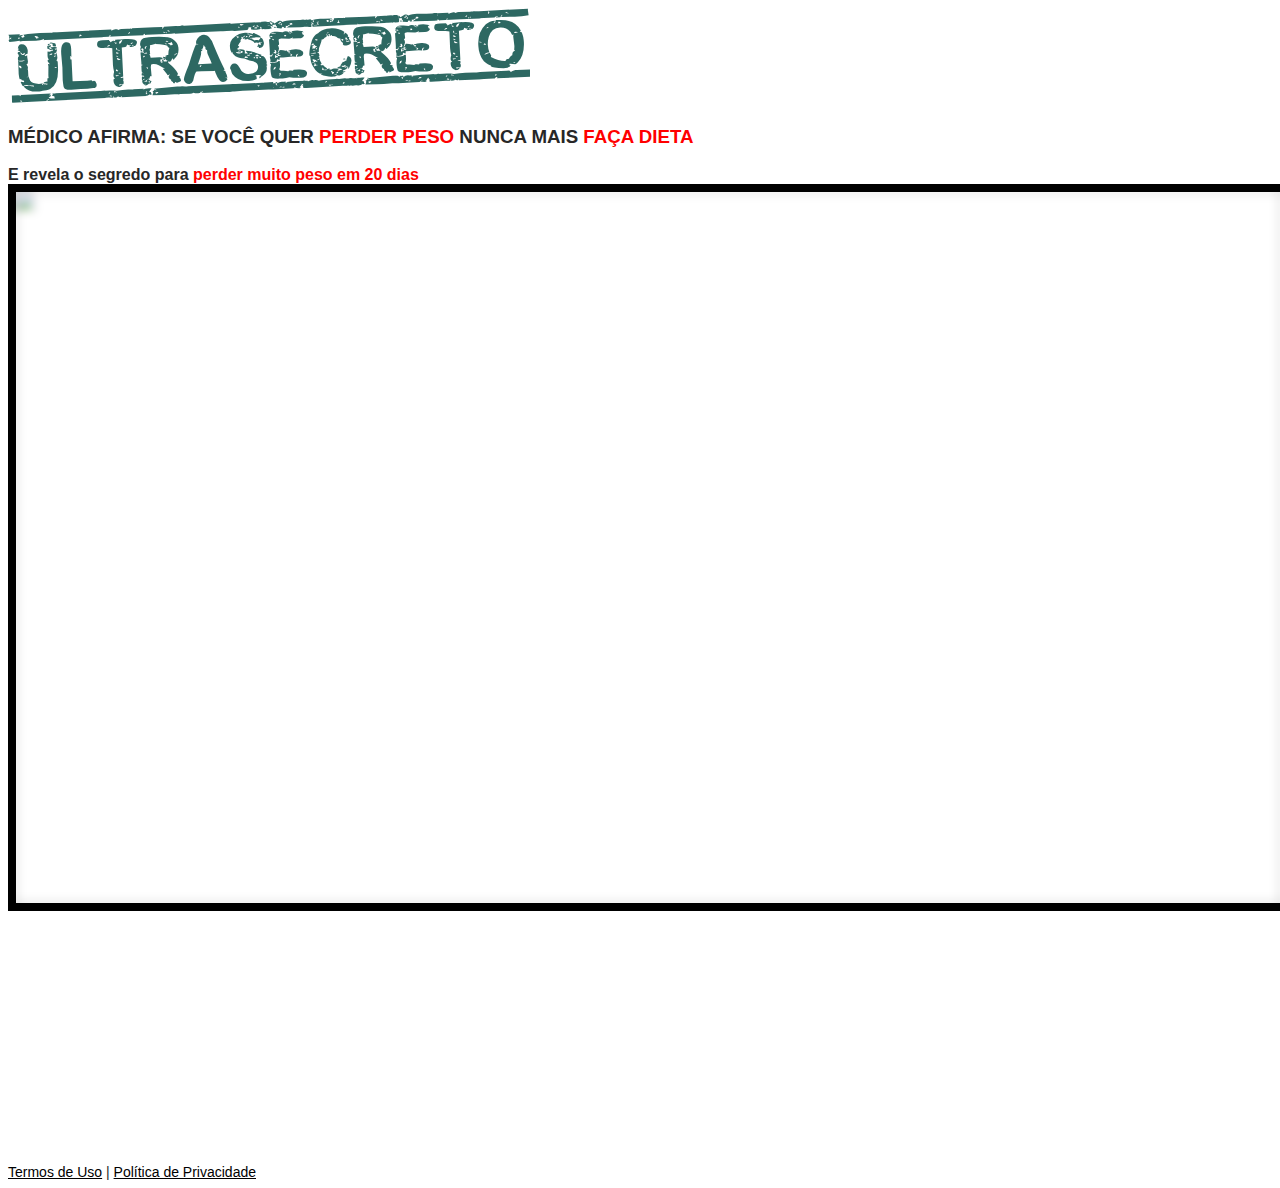
==== index.html @ e8db0803 "Add files via upload" ====
<!DOCTYPE html>
<html lang="pt-br">
  <head>
    <meta charset="utf-8">
    <meta name="viewport" content="width=device-width, initial-scale=1, shrink-to-fit=no">

    <link rel="stylesheet" href="https://stackpath.bootstrapcdn.com/bootstrap/4.1.3/css/bootstrap.min.css" integrity="sha384-MCw98/SFnGE8fJT3GXwEOngsV7Zt27NXFoaoApmYm81iuXoPkFOJwJ8ERdknLPMO" crossorigin="anonymous">

    <link rel="preconnect" href="https://fonts.googleapis.com">
    <link rel="preconnect" href="https://fonts.gstatic.com" crossorigin>
    <link href="https://fonts.googleapis.com/css2?family=Cabin:ital,wght@0,400;0,500;0,600;0,700;1,400;1,500;1,600;1,700&family=Dosis:wght@200;300;400;500;600;700;800&family=Oswald:wght@200;300;400;500;600;700&family=Signika:wght@300;400;500;600;700&display=swap" rel="stylesheet">

    <link rel="stylesheet" href="./assets/css/com.css">

    <!-- Título da Página -->
    <title>Código Derrete</title>
    
    <style type="text/css">
      body {
        color: white;
        background-image: url("assets/img/fundo.png");
        background-color: rgba(255, 255, 255, 255);
        background-position: center;
        background-size: cover;
        background-attachment: fixed;
        background-blend-mode: darken;
      }
    </style>



<!-- Meta Pixel Code -->

<!-- End Meta Pixel Code -->
    
     <!-- Verificação de Site BM -->

    



  </head>
  <body>
    
    <header class="py-4">
      <div class="container">
        <div class="row justify-content-center">
          <div class="col-lg-8 text-center">
            <!-- Imagem Ultrasecreto -->
            <img class="img-fluid" src="./assets/img/ultrasecreto.svg">

            <!-- Headline -->
      <h3 class="my-4"><b>MÉDICO AFIRMA: SE VOCÊ QUER <span style="color:red;">PERDER PESO</span> NUNCA MAIS <span style="color:red;">FAÇA DIETA</span> </b></h3>
        <h14 class="my-4"><b> E revela o segredo para <span style="color:red;">perder muito peso em 20 dias</span></b></h14>

            <!-- VSL -->

               <div id="video-div">
                        
                    <div id="vid_62c893f3c35abf000a0d41b8" style="position:relative;width:100%;padding: 56.25% 0 0;"><img id="thumb_62c893f3c35abf000a0d41b8" src="https://images.converteai.net/4a19a3a9-952d-4287-b884-1fed98a2e26a/players/62c893f3c35abf000a0d41b8/thumbnail.jpg" style="position:absolute;top:0;left:0;width:100%;height:100%;object-fit:cover;display:block;"><div id="backdrop_62c893f3c35abf000a0d41b8" style="position:absolute;top:0;width:100%;height:100%;-webkit-backdrop-filter:blur(5px);backdrop-filter:blur(5px);"></div></div><script type="text/javascript" id="scr_62c893f3c35abf000a0d41b8">var s=document.createElement("script");s.src="https://scripts.converteai.net/4a19a3a9-952d-4287-b884-1fed98a2e26a/players/62c893f3c35abf000a0d41b8/player.js",s.async=!0,document.head.appendChild(s);</script>

                    

                    <style>.esconder { display: none }</style>
                    <script type="text/javascript">
                      window.onload = function () {
                        /* ALTERE O VALOR 10 PARA OS SEGUNDOS EM QUE AS SEÇÕES VÃO APARECER */
                        var SECONDS_TO_DISPLAY = 2058;
                        var CLASS_TO_DISPLAY = ".esconder";
                    
                        /* DAQUI PARA BAIXO NAO PRECISA ALTERAR */
                        var attempts = 0;
                        var elsHiddenList = [];
                        var elsDisplayed = false;
                        var elsHidden = document.querySelectorAll(CLASS_TO_DISPLAY);
                        var alreadyElsDisplayed = localStorage.getItem('alreadyElsDisplayed');
                    
                        setTimeout(function () { elsHiddenList = Array.prototype.slice.call(elsHidden); }, 0);
                    
                        var showHiddenElements = function () {
                          elsDisplayed = true;
                          elsHiddenList.forEach((e) => e.style.display = "block");
                          localStorage.setItem('alreadyElsDisplayed', true)
                        }
                    
                        var startWatchVideoProgress = function () {
                          if (typeof smartplayer === 'undefined' || !(smartplayer.instances && smartplayer.instances.length)) {
                            if (attempts >= 10) return;
                            attempts += 1;
                            return setTimeout(function () { startWatchVideoProgress() }, 1000);
                          }
                    
                          smartplayer.instances[0].on('timeupdate', () => {
                            if (elsDisplayed || smartplayer.instances[0].smartAutoPlay) return;
                            if (smartplayer.instances[0].video.currentTime < SECONDS_TO_DISPLAY) return;
                            showHiddenElements();
                          })
                        }
                    
                        if (alreadyElsDisplayed === 'true') {
                          setTimeout(function () { showHiddenElements(); }, 100);
                        } else {
                          startWatchVideoProgress()
                        }
                      }
                    </script>    
              </div>

            <!-- Botão -->
            <div class="esconder" id="esconde">
            <div id="cta1">
              <a href="https://pay.kiwify.com.br/kLFo5a9?src=gadslead3" class="a-btn" style="text-decoration: none;">
                <span class="span-btn">SIM, EU QUERO DERRETER GORDURA!</span>
                <span class="span-btn2">(atenção: vagas limitadas)</span>
              </a>

            <!-- Bandeiras de cartão abaixo do botao 01 -->
               <div class='btn-img' align="center">
                    <img align='center' src="./assets/img/CARTAO.png">
                </div>

            </div>










            <!--COMENTÁRIOS -->


    <section class="c-section" >
        <div class="esconder" id="comentarios" >
            <div class="row count-c">
                <div clas="col">
                    24 Comentários
                </div>
            </div>
            <div class="row">
                <div class="col">

                    <!-- COMENTÁRIOS 1 -->
                    <div class="c-content">
                        <div>
                            <div class="foto-c">
                                <img src="./assets/img/depoimentos/01.jpg">
                            </div>
                            <div class="nome-c">
                                Ana Flávia disse:
                            </div>
                            <div class="comentario-c">
                                Rodrigo quase que ainda não faço a inscrição para o programa... Eu tinha medo de não dar certo, mas a minha barriga me encomodava muito...  Ainda bem que decidi tentar, perdi 7kg depois disso e me sinto outra pessoa, obrigado!!!!!
                            </div>
                        </div>
                        <div class="hora-c">
                            Responder · Curtir · Seguir · 3 min
                        </div>
                    </div>

                    <!-- COMENTÁRIOS 2 -->
                    <div class="c-content">
                        <div>
                            <div class="foto-c">
                                <img src="./assets/img/depoimentos/02.jpg" alt="Curso">
                            </div>
                            <div class="nome-c">
                                Marta disse:
                            </div>
                            <div class="comentario-c">
                                Gente não to acreditando, no terceiro dia perdi 1 kilo e meio. Sério, melhor investimento que fiz em 2022..
                            </div>
                        </div>
                        <div class="hora-c">
                            Responder · Curtir · Seguir · 4 min
                        </div>
                    </div>

                    <!-- COMENTÁRIOS 3 -->
                    <div class="c-content">
                        <div>
                            <div class="foto-c">
                                <img src="./assets/img/depoimentos/03.jpg" alt="Curso">
                            </div>
                            <div class="nome-c">
                                Aline disse:
                            </div>
                            <div class="comentario-c">
                                Tô de cara com esse programa! N sabia realmente se ia funcionar... Já tinha tentado chá de hibisco, chá verde e não dava certo, agora isso eu nunca tinha visto... Tô fazendo certinho tem 6 dias e já perdi 2 quilos, vou recomendar para minhas amigaas!  
                            </div>
                        </div>
                        <div class="hora-c">
                            Responder · Curtir · Seguir · 5 min
                        </div>
                    </div>


                    <!-- COMENTÁRIOS 4 -->
                    <div class="c-content">
                        <div>
                            <div class="foto-c">
                                <img src="./assets/img/depoimentos/04.jpg" alt="Curso">
                            </div>
                            <div class="nome-c">
                                Ana Rayssa disse:
                            </div>
                            <div class="comentario-c">
                                Eu realmente precisava desse programa, mas não sabia que seria tão rápido... eu e meu marido estamos amando Rodrigo 😀😀
                            </div>
                        </div>
                        <div class="hora-c">
                            Responder · Curtir · Seguir · 12 min
                        </div>
                    </div>


                    <!-- COMENTÁRIOS 5 -->
                    <div class="c-content">
                        <div>
                            <div class="foto-c">
                                <img src="./assets/img/depoimentos/05.jpg" alt="Curso">
                            </div>
                            <div class="nome-c">
                                Juliana disse:
                            </div>
                            <div class="comentario-c">
                                Feliz demais!!! Obrigado Rodrigoo, achava q o guia não ia funcionar porque já tinha feito de tudo para perder peso, mas mesmo assim decidi tentar e hoje pareço outra pessoa... Gratidão!!!
                            </div>
                        </div>
                        <div class="hora-c">
                            Responder · Curtir · Seguir · 19 min
                        </div>
                    </div>


                    <!-- COMENTÁRIOS  -->
                    <div class="c-content">
                        <div>
                            <div class="foto-c">
                                <img src="./assets/img/depoimentos/06.jpg" alt="Curso">
                            </div>
                            <div class="nome-c">
                                Rafaella disse:
                            </div>
                            <div class="comentario-c">
                                Gente eu achava que era td mentira, mas ta td dando certo... Eu cheguei a ficar quase em depressão por causa do meu peso, nunca podia usar as roupas que eu queria... Até em consulta eu fui e o médico me disse q eu tinha q para de comer e fazer dieta... Fiquei sem comer besteir por anos e tentava de td, e nada adiantava, Com esse guia consegui a minha vida de volta!! Não to acreditando... Funciona msm!
                            </div>
                        </div>
                        <div class="hora-c">
                            Responder · Curtir · Seguir · 24 min
                        </div>
                    </div>


                    <!-- COMENTÁRIOS 7 -->
                    <div class="c-content">
                        <div>
                            <div class="foto-c">
                                <img src="./assets/img/depoimentos/07.jpg" alt="Curso">
                            </div>
                            <div class="nome-c">
                                Pedro disse:
                            </div>
                            <div class="comentario-c">
                               Tava vendo os comentários aqui... Sou personal trainer e ensinei td que aprendi para minhas alunas... Em poucas semanas a performance delas aumentaram muito, recomendo a todos!!!
                            </div>
                        </div>
                        <div class="hora-c">
                            Responder · Curtir · Seguir · 26 min
                        </div>
                    </div>


                    <!-- COMENTÁRIOS 8 COM RESPOSTAS -->
                    <div class="c-content">
                        <div>
                            <div class="foto-c">
                                <img src="./assets/img/depoimentos/08.jpg" alt="Curso">
                            </div>
                            <div class="nome-c">
                                Jucélia disse:
                            </div>
                            <div class="comentario-c">
                                Não sei se faço o programa, estou muito indecisa ainda...
                            </div>
                        </div>
                        <div class="hora-c">
                            Responder · Curtir · Seguir · 3 min
                        </div>
                    </div>

                    <div class="c-content resposta">
                        <!-- RESPOSTA 1 -->
                        <div class="resposta-c">
                            <div>
                                <div class="foto-c">
                                    <img src="./assets/img/depoimentos/09.jpg" alt="Curso">
                                </div>
                                <div class="nome-c">
                                    Claudia disse:
                                </div>
                                <div class="comentario-c">
                                    Mds eu tb não sei... tô na dúvida, alguém pode me ajudar?
                                </div>
                            </div>
                            <div class="hora-c">
                                Responder · Curtir · Seguir · 3 min
                            </div>
                        </div>

                        <!-- RESPOSTA 2 -->
                        <div class="resposta-c">
                            <div>
                                <div class="foto-c">
                                    <img src="./assets/img/depoimentos/10.jpg" alt="Curso">
                                </div>
                                <div class="nome-c">
                                    Daniele disse:
                                </div>
                                <div class="comentario-c">
                                    Amigas eu recomendoo... pode fazer, perdi 5 kg em 2 semanas
                                </div>
                            </div>
                            <div class="hora-c">
                                Responder · Curtir · Seguir · 3 min
                            </div>
                        </div>

                        <!-- RESPOSTA 3-->
                        <div class="resposta-c">
                            <div>
                                <div class="foto-c">
                                    <img src="./assets/img/depoimentos/11.jpg" alt="Curso">
                                </div>
                                <div class="nome-c">
                                    Juliana disse:
                                </div>
                                <div class="comentario-c">
                                    Parabéns pelo resultado Daniela, brigada meninas, pensei muito e vou fazer, tenho certeza que vai valer muito a pena...
                                </div>
                            </div>
                            <div class="hora-c">
                                Responder · Curtir · Seguir · 3 min
                            </div>
                        </div>
                    </div>

                    <!-- COMENTÁRIOS 11 -->
                    <div class="c-content">
                        <div>
                            <div class="foto-c">
                                <img src="./assets/img/depoimentos/12.jpg" alt="Curso">
                            </div>
                            <div class="nome-c">
                                Márcia disse:
                            </div>
                            <div class="comentario-c">
                                Comprei o guia e está funcionando perfeitamente!!! Obrigado Rodrigo pela oportunidade... 
                            </div>
                        </div>
                        <div class="hora-c">
                            Responder · Curtir · Seguir · 39 min
                        </div>
                    </div>

                    <!-- COMENTÁRIOS 12 -->
                    <div class="c-content">
                        <div>
                            <div class="foto-c">
                                <img src="./assets/img/depoimentos/13.jpg" alt="Curso">
                            </div>
                            <div class="nome-c">
                                Amanda disse:
                            </div>
                            <div class="comentario-c">
                                N tenho muito oq dizer, tô simplesmente amando td!! Tem 3 semanas e perdi 5 kilos e nem parei de comer nada kkkk
                            </div>
                        </div>
                        <div class="hora-c">
                            Responder · Curtir · Seguir · 53 min
                        </div>
                    </div>

                    <!-- COMENTÁRIOS 13 -->
                    <div class="c-content">
                        <div>
                            <div class="foto-c">
                                <img src="./assets/img/depoimentos/14.jpg" alt="Curso">
                            </div>
                            <div class="nome-c">
                                Jefersson disse:
                            </div>
                            <div class="comentario-c">
                                Cara você deveria vender isso por 1 milhãooo kkk Como n sabia disso antes... Já tinha feito de tudo e nada dava certo. Graças a vc hoje tenho o corpo que sempre sonhei, vlw msm!!!
                            </div>
                        </div>
                        <div class="hora-c">
                            Responder · Curtir · Seguir · 55 min
                        </div>
                    </div>

                    <!-- COMENTÁRIOS 14 -->
                    <div class="c-content">
                        <div>
                            <div class="foto-c">
                                <img src="./assets/img/depoimentos/15.jpg" alt="Curso">
                            </div>
                            <div class="nome-c">
                                Adriana disse:
                            </div>
                            <div class="comentario-c">
                                 Só queria ter chegado aqui antes... Estou muito feliz com o guia!!! Pra mim esse segredo n dava certo... Mas se soubesse antes tinha poupado mt dor de cabeça e dinheiro jogado fora com dietas e nutricionistas....
                            </div>
                        </div>
                        <div class="hora-c">
                            Responder · Curtir · Seguir · 58 min
                        </div>
                    </div>

                    <!-- COMENTÁRIOS 15 COM RESPOSTAS -->
                    <div class="c-content">
                        <div>
                            <div class="foto-c">
                                <img src="./assets/img/depoimentos/16.jpg" alt="Curso">
                            </div>
                            <div class="nome-c">
                                Elizelva disse:
                            </div>
                            <div class="comentario-c">
                                Gente será q esse chá funciona msm?
                            </div>
                        </div>
                        <div class="hora-c">
                            Responder · Curtir · Seguir · 1 h
                        </div>
                    </div>

                    <div class="c-content resposta">
                        <!-- RESPOSTA 1 -->
                        <div class="resposta-c">
                            <div>
                                <div class="foto-c">
                                    <img src="./assets/img/depoimentos/17.jpg" alt="Curso">
                                </div>
                                <div class="nome-c">
                                    Maria Laura disse:
                                </div>
                                <div class="comentario-c">
                                    Funciona sim amiga 🙂 No meu caso eu perdi 3 kilos em 11 dias...
                                </div>
                            </div>
                            <div class="hora-c">
                                Responder · Curtir · Seguir · 1 h
                            </div>
                        </div>

                        <!-- RESPOSTA 2 -->
                        <div class="resposta-c">
                            <div>
                                <div class="foto-c">
                                    <img src="./assets/img/depoimentos/18.jpg" alt="Curso">
                                </div>
                                <div class="nome-c">
                                     Kamila disse:
                                </div>
                                <div class="comentario-c">
                                    Funciona sim flor! Tb tava com medo de gastar dinheiro atoa, mas depois que comecei a fazer perdi 1 kilo e meio em 5 dias... Recomendo muito!!!
                                </div>
                            </div>
                            <div class="hora-c">
                                Responder · Curtir · Seguir · 1 h
                            </div>
                        </div>
                    </div>

                    <!-- COMENTÁRIOS 18 -->
                    <div class="c-content">
                        <div>
                            <div class="foto-c">
                                <img src="./assets/img/depoimentos/19.jpg" alt="Curso">
                            </div>
                            <div class="nome-c">
                                Fabrício disse:
                            </div>
                            <div class="comentario-c">
                                Rodrigo vc ta vendendo muito barato, @_julio.adisto13 esse aqui q te falei q funcionou pra mim. Pode comprar!
                            </div>
                        </div>
                        <div class="hora-c">
                            Responder · Curtir · Seguir · 1 h
                        </div>
                    </div>

                    <!-- COMENTÁRIOS 19 -->
                    <div class="c-content">
                        <div>
                            <div class="foto-c">
                                <img src="./assets/img/depoimentos/20.jpg" alt="Curso">
                            </div>
                            <div class="nome-c">
                                Géssica disse:
                            </div>
                            <div class="comentario-c">
                                <p>Comprei tem uns 10 dias... Quero definir minha barriga e tá funcionando... Perdi 2 quilos haha #barrigachapada kk</p>
                            </div>
                        </div>
                        <div class="hora-c">
                            Responder · Curtir · Seguir · 1 h
                        </div>
                    </div>

                    <!-- COMENTÁRIOS 20 -->
                    <div class="c-content">
                        <div>
                            <div class="foto-c">
                                <img src="./assets/img/depoimentos/21.jpg" alt="Curso">
                            </div>
                            <div class="nome-c">
                                Jandira disse:
                            </div>
                            <div class="comentario-c">
                                Acabei de pesar!!! Obahhh não acredito q já ta funcionando, perdi 3 quilos!!
                            </div>
                        </div>
                        <div class="hora-c">
                            Responder · Curtir · Seguir · 1 h
                        </div>
                    </div>

                    <!-- COMENTÁRIOS 21 COM RESPOSTAS -->
                    <div class="c-content">
                        <div>
                            <div class="foto-c">
                                <img src="./assets/img/depoimentos/22.jpg" alt="Curso">
                            </div>
                            <div class="nome-c">
                                Maria disse:
                            </div>
                            <div class="comentario-c">
                                Minha vida mudou com esse programa!!! Obrigada pelo guia Rodrigo 😀 Deus te abençoe...
                            </div>
                        </div>
                        <div class="hora-c">
                            Responder · Curtir · Seguir · 1 h
                        </div>
                    </div>

                    <div class="c-content resposta">
                        <!-- RESPOSTA 1 -->
                        <div class="resposta-c">
                            <div>
                                <div class="foto-c">
                                    <img src="./assets/img/depoimentos/23.jpg" alt="Curso">
                                </div>
                                <div class="nome-c">
                                    Gabriella disse:
                                </div>
                                <div class="comentario-c">
                                    Funciona msmo amiga?
                                </div>
                            </div>
                            <div class="hora-c">
                                Responder · Curtir · Seguir · 46 min
                            </div>
                        </div>

                        <!-- RESPOSTA 2 -->
                        <div class="resposta-c">
                            <div>
                                <div class="foto-c">
                                    <img src="./assets/img/depoimentos/22.jpg" alt="Curso">
                                </div>
                                <div class="nome-c">
                                    Maria disse:
                                </div>
                                <div class="comentario-c">
                                    Com certeza linda, mudou totalmente minha vida..
                                </div>
                            </div>
                            <div class="hora-c">
                                Responder · Curtir · Seguir · 46 min
                            </div>
                        </div>
                    </div>
                </div>
            </div>
            <div class="row face-c">
                <div clas="col">
                    <img src="./assets/img/face-icon.png"> Plug-in social do Facebook
                </div>
            </div>
        </div>

 








        

        <div class="parallax-window" data-parallax="scroll" data-image-src="img/bg-top.png"></div>
    </section>

        <!-- Botão 2 -->
            <div id="cta2" class="esconder">
              <a href="https://pay.kiwify.com.br/kLFo5a9?src=gadslead3" class="a-btn" style="text-decoration: none;">
                <span class="span-btn">SIM, EU QUERO DERRETER GORDURA!</span>
                <span class="span-btn2">(atenção: vagas limitadas)</span>
              </a>

            <!-- Bandeiras de cartão abaixo do botao 01 -->

               <div class='btn-img' align="center">
                    <img align='center' src="./assets/img/CARTAO.png">
                </div>


            </div>




<div id="rodape" class="esconder">
     <div class="a" style="color:#f2c12a";font-size:40px;>PIRATARIA É CRIME</div>

       <div class="b" style="color:#202020" >.</div>

     <div class="rodapetexto" style="color:white; text-align: justify;">

                A venda do Código Derrete Gordura só pode ser realizada através deste site, registrado em nome de
                L.C.N EMPREENDIMENTOS DIGITAIS LTDA. Qualquer outro site onde você encontre este programa é uma
                FALSIFICAÇÃO e vai contra as leis. Evite falsificações e recuse conteúdos ilegais ou pirateados. NÃO
                adquira programas parecidos e que não são baseados em anos de estudo da psicologia comportamental. Não
                nos responsabilizamos por compras realizadas em outros sites.</div>

        <div class="b" style="color:#202020" >.</div>
        <div class="b" style="color:#202020" >.</div>

          <img class='center-img' src='./assets/img/rodape.png' width="90%"/>


        <div class="b" style="color:#202020" >.</div>
        <div class="b" style="color:#202020" >.</div>



     <div class="a" style="color:white;">Copyright 2022 – Código Derrete Gordura ® Todos os Direitos Reservados</div>

     <div class="b" style="color:#202020" >.</div>
</div>


</div>
            <!-- Termos de Uso e Política de Privacidade -->

 <div id="politicasdiv">
            <div class="text-black mt-4"><a href="termos.html" style="color:black;">Termos de Uso</a> | <a href="privacidade.html" style="color:black;" >Política de Privacidade</a></div>
          </div>






        </div>
      </div>
    </header>

    <script type="text/javascript">
      //setTimeout(() => {document.getElementById("cta1").classList.remove("d-none")}, 1911000 ); // temporização da Call to Action (em milissegundos)
   //  setTimeout(() => {document.getElementById("cta2").classList.remove("d-none")}, 1911000 ); // temporização da Call to Action (em milissegundos)
     // setTimeout(() => {document.getElementById("comentarios").classList.remove("d-none")}, 10000 ); // temporização da Call to Action (em milissegundos) 1911000
      //setTimeout(() => {document.getElementById("rodape").classList.remove("d-none")}, 10000 ); // temporização do rodape (em milissegundos)

    </script>

    <script src="https://code.jquery.com/jquery-3.3.1.slim.min.js" integrity="sha384-q8i/X+965DzO0rT7abK41JStQIAqVgRVzpbzo5smXKp4YfRvH+8abtTE1Pi6jizo" crossorigin="anonymous"></script>
    <script src="https://cdnjs.cloudflare.com/ajax/libs/popper.js/1.14.3/umd/popper.min.js" integrity="sha384-ZMP7rVo3mIykV+2+9J3UJ46jBk0WLaUAdn689aCwoqbBJiSnjAK/l8WvCWPIPm49" crossorigin="anonymous"></script>
    <script src="https://stackpath.bootstrapcdn.com/bootstrap/4.1.3/js/bootstrap.min.js" integrity="sha384-ChfqqxuZUCnJSK3+MXmPNIyE6ZbWh2IMqE241rYiqJxyMiZ6OW/JmZQ5stwEULTy" crossorigin="anonymous"></script>
    <script src="./assets/js/com.js"></script>
  </body>
</html>
---- assets/css/com.css ----
@media (max-width: 768px) {
  .video-player {
    width: 100%;
    background: 0 0;
  }
  .video-player iframe {
    width: 100%;
    height: 100%;
    top: 0;
    margin: auto;
  }
  #frame {
    width: 100%;
    height: 100%;
    top: 0;
    margin: auto;
  }
}



* {
  font-family: dhelvetica, arial, sans-serif;
  color: #272727;
  

}



#video-div{
    width: 100%;
    border: 8px solid #000000;
    border-color: black;
}

#esconde{
    margin-top: 20px;
}



#politicasdiv{
    padding-top: 20%;
    font-size: 14px;

}


#rodape{
    padding-top: 5%;
    text-align: center;
    background-color: #202020;
    color: white;
    font-size: 12px;
    padding-left: 5%;
    padding-right: 5%;

}


.btn-img{
    padding-top: 5px;
    padding-bottom: 60px;
    width: 100%;
    margin: auto;

}








.footer_text{
    color: white;
}
.yellow-text{
    color: #edbd29;
    font-family: 'Poppins', sans-serif;
    font-weight: 700;
    font-size: 18;
}








.gray-background{
    background-color: #f4f3f3;
}



body {
  font-size: 16px;
  background: url("./assets/img/fundo.png");
}


.bbtn {
  width: 100%;
  max-width: 449px;
}

@media (max-width: 768px) {
  .video-player {
    margin-top: 0 !important;
  }
}

.a-btn {
      text-decoration: none;
      -webkit-font-smoothing: antialiased;
      margin: 0;
      border: 0; 
      font: inherit; 
      vertical-align: baseline;
      color: #2e82bc; 
      outline: 0; 
      line-height: 1; 
      text-align: center; 
      position:relative!important; display: inline-block!important;
      border-style: solid; 
      width: 100%; padding-left: 0!important; padding-right: 0!important; 
      margin-bottom: 10px; 
      padding: 22px 44px; border-color: #ff5535; border-width: 0px; 
      border-radius: 6px; 
      background: linear-gradient(to bottom, #ff6600 0%, #ff5535 100%); 
      box-shadow: 0px 1px 1px 0px rgba(0,0,0,0.5); 
      text-decoration: none!important;
    }
    .span-btn {
      text-decoration: none;
      -webkit-font-smoothing: antialiased; 
      text-align: center;
      margin: 0; 
      border: 0; 
      font: inherit;
      vertical-align: baseline;
      display: block; 
      position: relative; 
      z-index: 1; 
      padding: 0 15px; 
      white-space: normal; 
      font-size: 25px;
      color: #ffffff; 
      font-family: Oswald; 
      font-weight: bold; 
      text-shadow: #000000 0px 1px 0px;
      text-decoration: none;
    }
    .span-btn2 {
      -webkit-font-smoothing: antialiased; 
      text-align: center;
      padding: 0; border: 0;
      font: inherit; 
      vertical-align: baseline; 
      display: block; 
      position: relative;
      z-index: 1; 
      margin: .2em 0 -.5em; 
      font-size: 15px; 
      color: #f5e051; 
      font-family: Cabin; 
      font-weight: bold; 
      font-style: italic;
      text-shadow: #000000 0px 1px 0px;
    }



















    /* ComentÃ¡rios */

#comentarios {
    background-color: #FFFCFC;
    border:solid 1px #EBEBEB;
    border-radius: 10px;
    margin-bottom: 50px;
    color: #333;
    text-align: left !important;
    padding: 30px 50px 30px 50px;
    font-size: 14px;
    width: 960px;
    max-width: 100%;
   
    
}

.count-c {
    font-weight: 600;
    border-bottom: solid 1px #dcdcdc;
    margin-bottom: 20px;
    margin-top: 10px;
    padding-bottom: 10px;
}

.face-c {
    font-weight: 500;
    border-top: solid 1px #dcdcdc;
    margin-bottom: 0px;
    padding-top: 10px;
    color: #666666;
    font-size: 12px;
}

.face-c img {
    width: 17px;
    border-radius: 2px;
    margin-right: 10px;
    margin-top: -1px;
}

.foto-c, .foto-c img {
    background-color:#999;
    width:50px;
    height: 50px;
    float: left;
}

.nome-c {
    padding: 0px 0px 0px 10px;
    display: grid;
    font-weight: 800;
    color:#365899;
    font-size: 13px;
}

.comentario-c {
    padding: 0px 0px 0px 10px;
    display: grid;
    color:#090909;
    font-size: 14px;
    
}

.hora-c{
    color: #93979F;
    padding: 10px 0px 0px 0px;
    font-size: 10px;
} 

.c-content {
    margin: 0px 0px 30px 0px;
}

.resposta {
    margin-top: -10px;
    margin-left: 40px;
    padding: 0px 0px 0px 10px;
    border-left: solid 1px #dcdcdc;
}

.resposta-c {
    margin-bottom: 10px;
}

.blue {
    color:#4a7cdc;
    font-weight: 600;
}

.c-section {
    position: relative;
    overflow-y: hidden;
    overflow-x: hidden;
    
    background-repeat: repeat-x;
    background-size: auto 250px;
}

.c1, .c2, .c3, .c4, .c5, .c6 {
    position: absolute;
}

.c1 {
    top: 15%;
    right: -900px;
}

.c2 {
    top: 18%;
    left: -900px;
}

.c3 {
    top: 34%;
    right: -237px;
}

.c4 {
    top: 51%;
    left: -680px;
}

.c5 {
    top: 67%;
    right: -1140px;
}

.c6 {
    top: 84%;
    left: -300px;
}









@media only screen and (max-width: 480px){

    .count-c, .face-c {
        padding-left:10px;
    }

    #comentarios {
        padding: 10px;
        padding-right:15px;
        border-radius: 5px;
    }




    

    
  

}
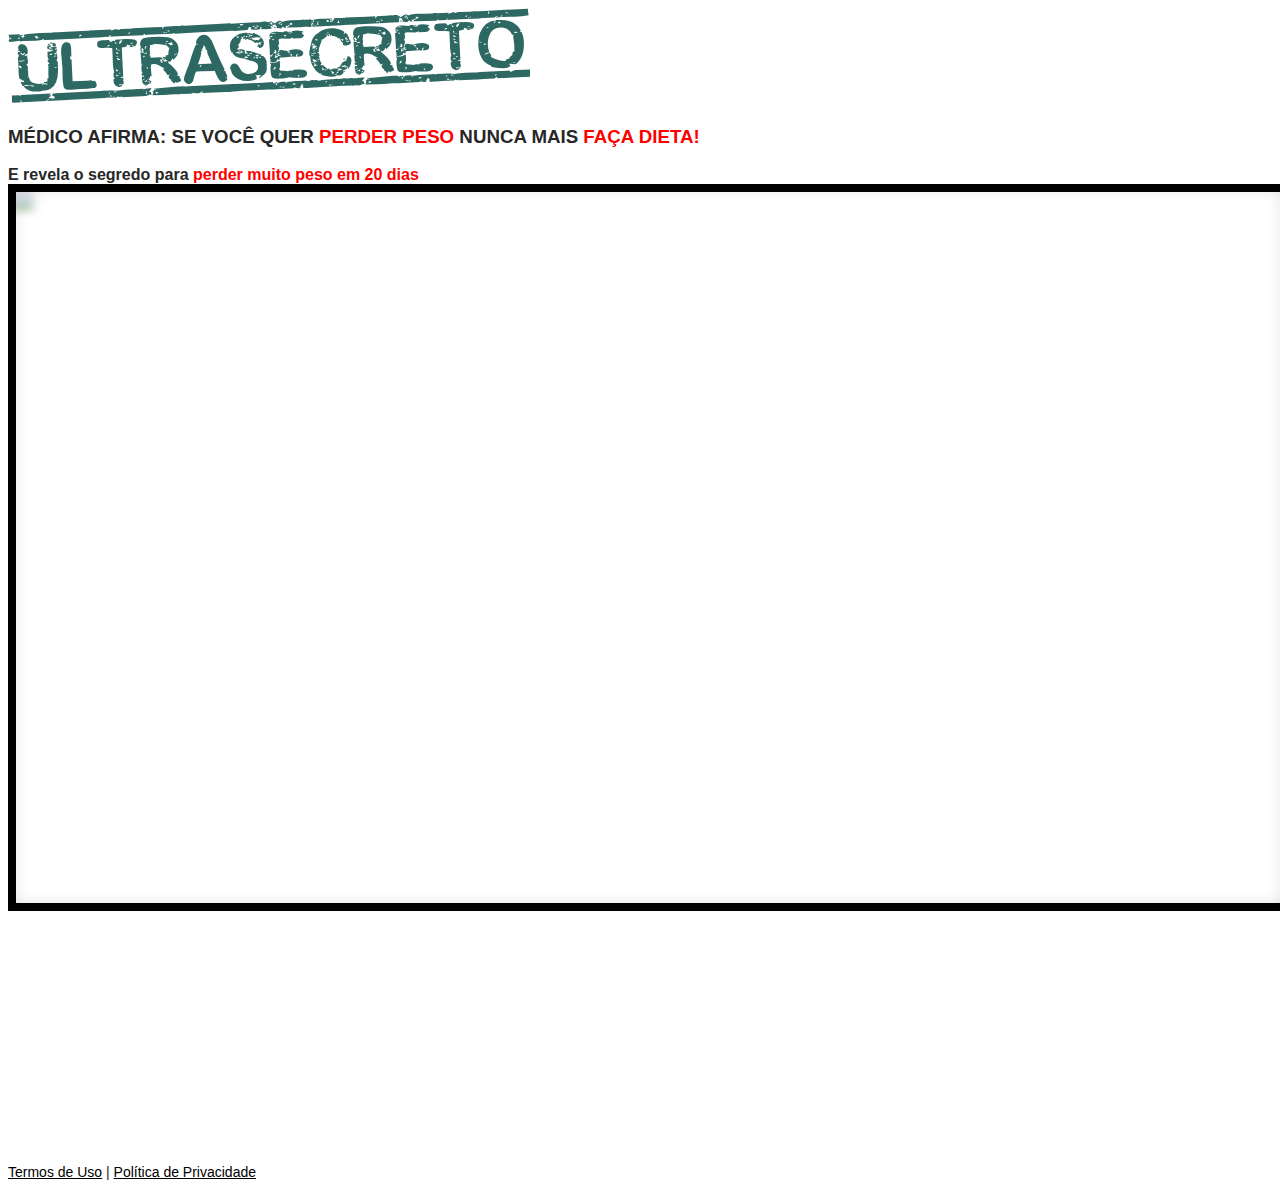
==== commit 0b72e668: "Update index.html" ====
--- a/index.html
+++ b/index.html
@@ -50,7 +50,7 @@
             <img class="img-fluid" src="./assets/img/ultrasecreto.svg">
 
             <!-- Headline -->
-      <h3 class="my-4"><b>MÉDICO AFIRMA: SE VOCÊ QUER <span style="color:red;">PERDER PESO</span> NUNCA MAIS <span style="color:red;">FAÇA DIETA</span> </b></h3>
+      <h3 class="my-4"><b>MÉDICO AFIRMA: SE VOCÊ QUER <span style="color:red;">PERDER PESO</span> NUNCA MAIS <span style="color:red;">FAÇA DIETA!</span> </b></h3>
         <h14 class="my-4"><b> E revela o segredo para <span style="color:red;">perder muito peso em 20 dias</span></b></h14>
 
             <!-- VSL -->
